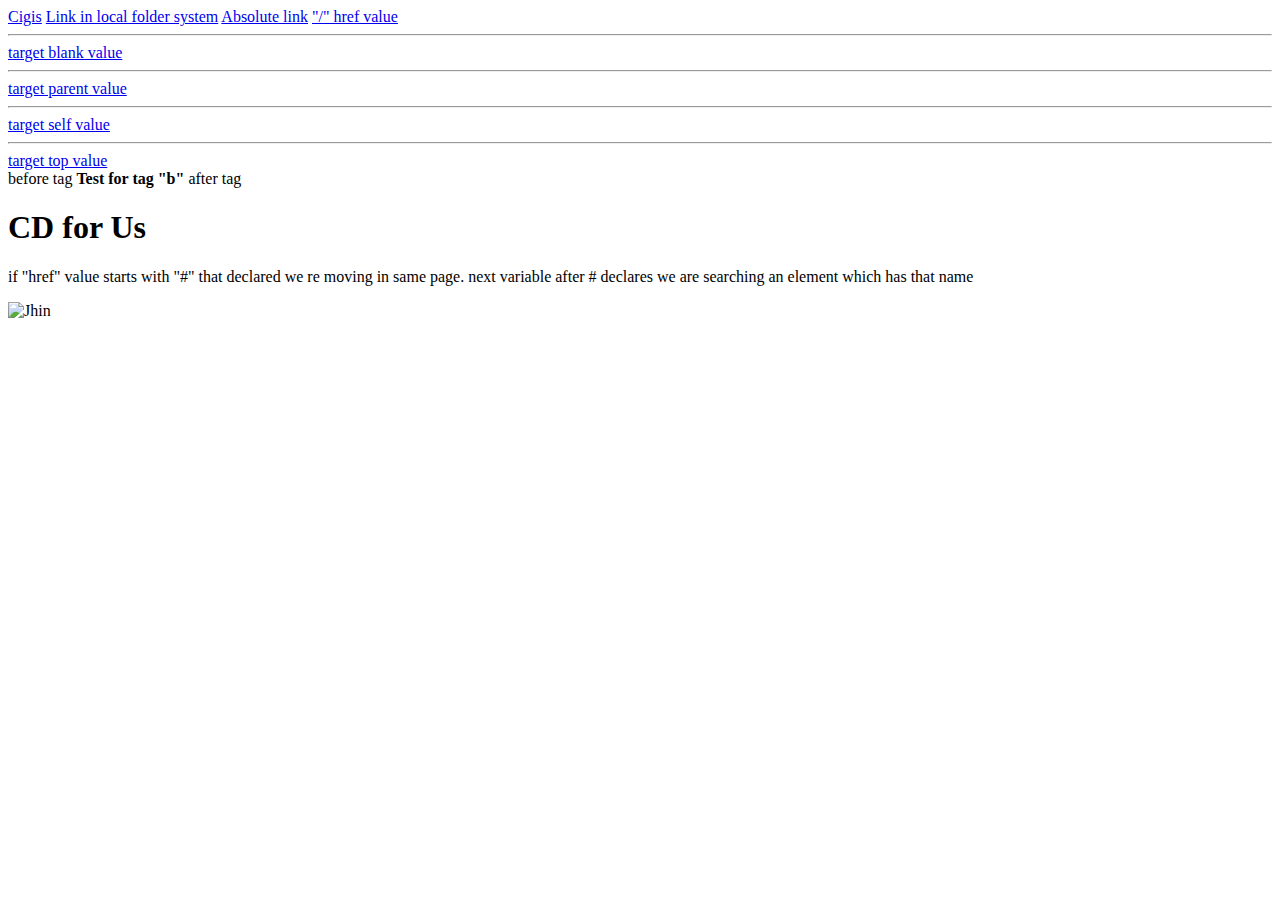
==== index2.html @ d80c0332 "SecondLec" ====
<!DOCTYPE html>
<html lang="en">
<head>
    <meta charset="UTF-8">
    <meta name="viewport" content="width=, initial-scale=1.0">
    <title>Second Lec</title>
</head>
    <body>
        <a href="#cigi">Cigis</a>
        <a href="index1.html">Link in local folder system</a>
        <a href="https://www.google.com">Absolute link</a>
        <a href="/"> "/" href value</a>
        <hr>
        <a href="index1.html" target="_blank">target blank value</a>
        <hr>
        <a href="index1.html" target="_parent">target parent value</a>
        <hr>
        <a href="index1.html" target="_self">target self value</a>
        <hr>
        <a href="index1.html" target="_top">target top value</a>
        <br>
        before tag <b>Test for tag "b"</b> after tag
        <br>       
        <h1>CD for Us</h1>
        <p>if "href" value starts with "#" that declared we re moving in same page. next variable after # declares we are searching an element which has that name</p>
        <a name="cigi"></a>
        <p>

            <img width="100" src="https://images-wixmp-ed30a86b8c4ca887773594c2.wixmp.com/f/fc6bc1f1-2870-4492-909c-29369011dcf6/d9pjndy-9c266f8c-3b83-4468-a537-e962a53612f2.jpg/v1/fill/w_1164,h_687,q_70,strp/high_noon_jhin___splash_art_by_alvinlee_d9pjndy-pre.jpg?token=eyJ0eXAiOiJKV1QiLCJhbGciOiJIUzI1NiJ9.[base64].OVnG1hZjqLR4fC1sWHGrZvWS5mDLcFRD65vWHbwNfhY" alt="Jhin">
        </p>
    </body>
</html>
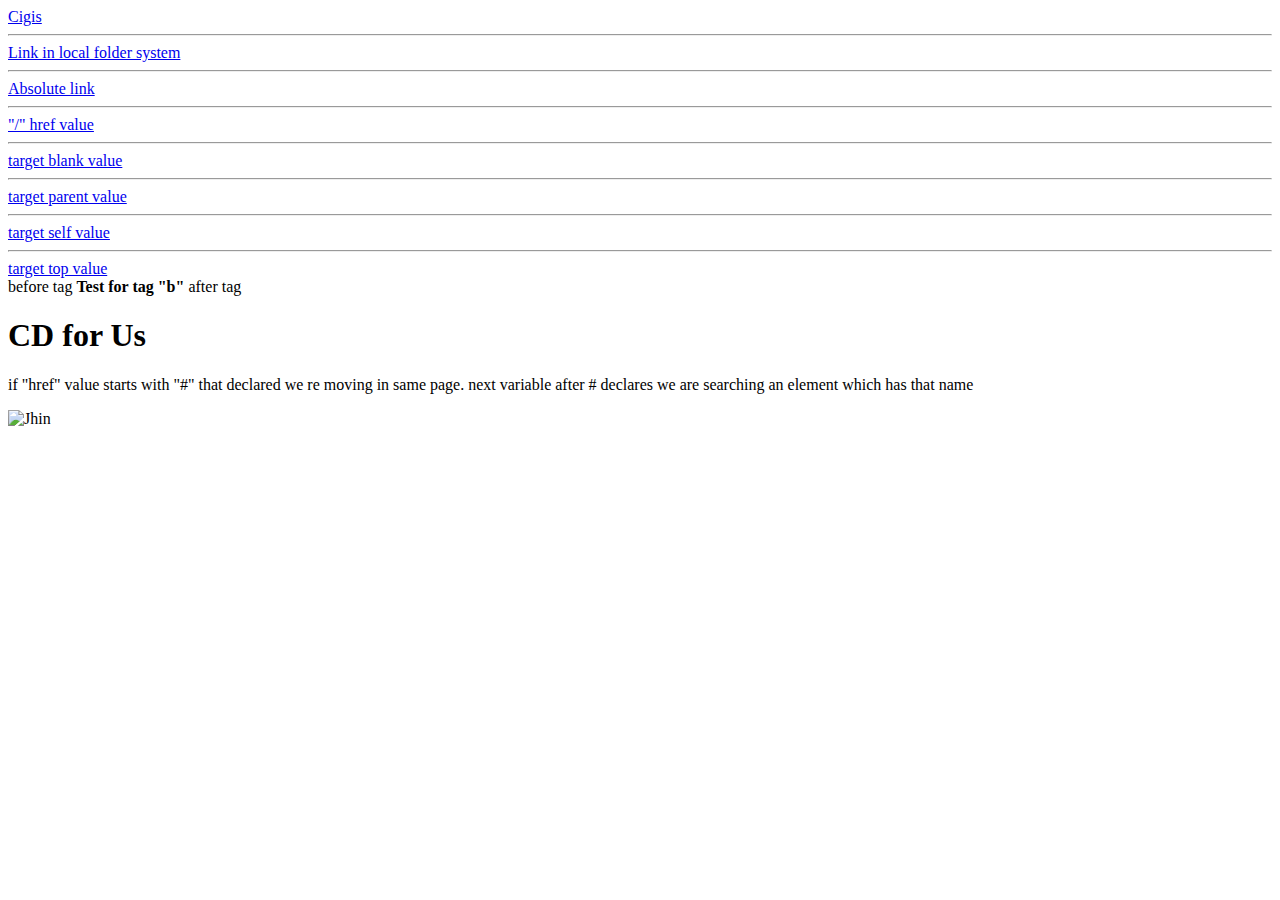
==== commit fbb90737: "Day 3 lec 3" ====
--- a/index2.html
+++ b/index2.html
@@ -6,9 +6,9 @@
     <title>Second Lec</title>
 </head>
     <body>
-        <a href="#cigi">Cigis</a>
-        <a href="index1.html">Link in local folder system</a>
-        <a href="https://www.google.com">Absolute link</a>
+        <a href="#cigi">Cigis</a> <hr>
+        <a href="index1.html">Link in local folder system</a> <hr>
+        <a href="https://www.google.com">Absolute link</a> <hr>
         <a href="/"> "/" href value</a>
         <hr>
         <a href="index1.html" target="_blank">target blank value</a>
